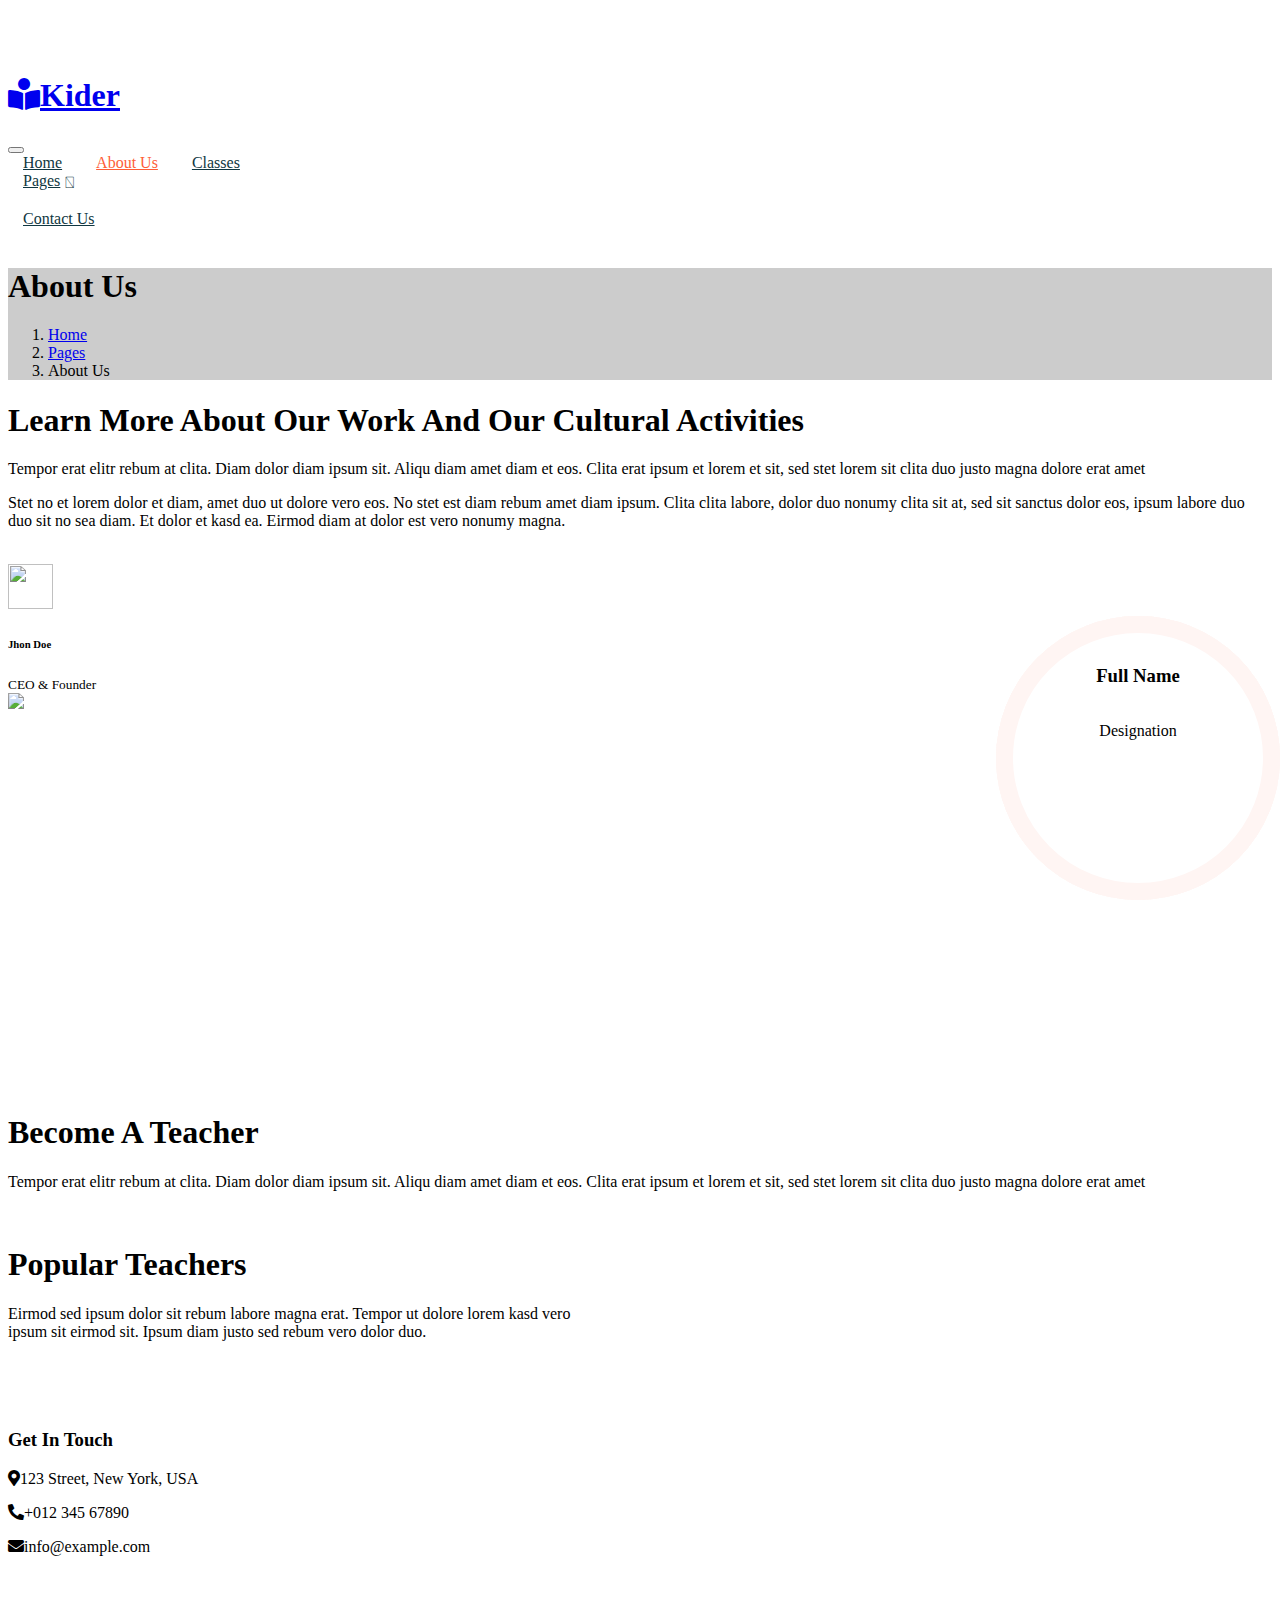
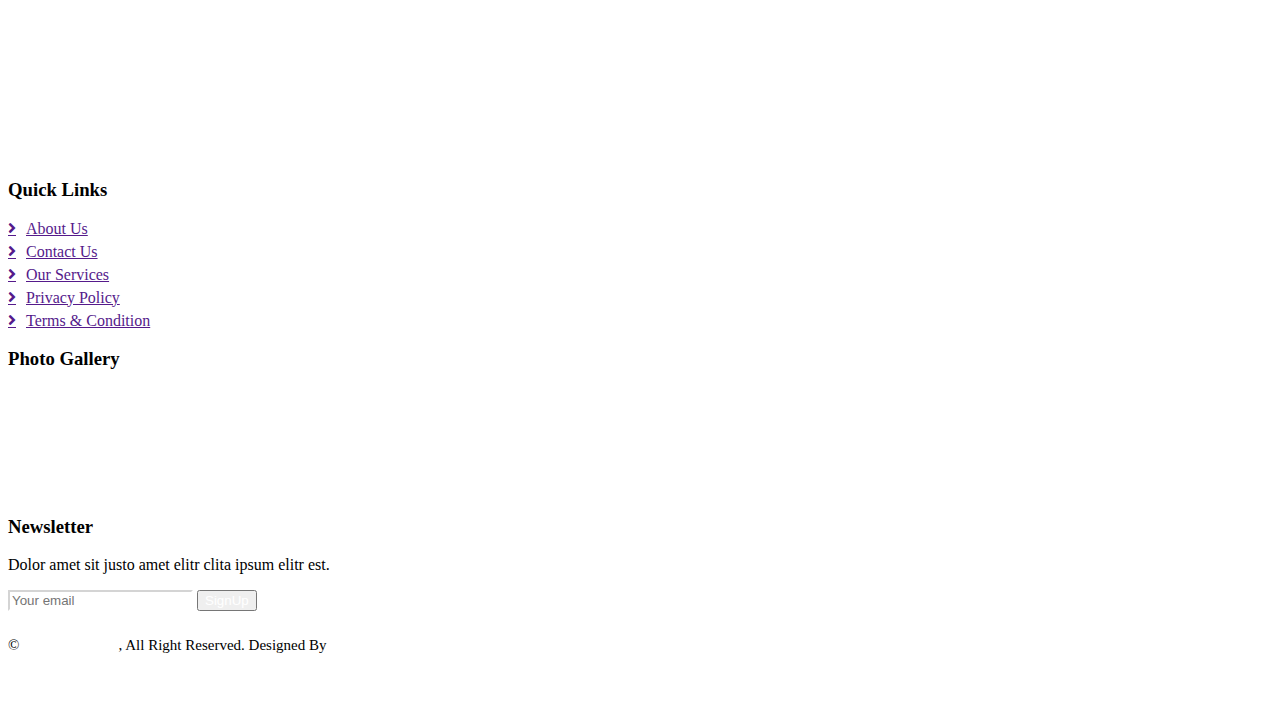
==== Kider Free Website Template - Free-CSS.com/preschool-website-template/about.html @ b9339b07 "font change" ====
<!DOCTYPE html>
<html lang="en">

<head>
    <meta charset="utf-8">
    <title>Kider - Preschool Website Template</title>
    <meta content="width=device-width, initial-scale=1.0" name="viewport">
    <meta content="" name="keywords">
    <meta content="" name="description">

    <!-- Favicon -->
    <link href="img/favicon.ico" rel="icon">

    <!-- Google Web Fonts -->
    <link rel="preconnect" href="https://fonts.googleapis.com">
    <link rel="preconnect" href="https://fonts.gstatic.com" crossorigin>
    <link href="https://fonts.googleapis.com/css2?family=Lexend:wght@100..900&family=Playwrite+BE+VLG:wght@100..400&display=swap" rel="stylesheet">
    
    <!-- Icon Font Stylesheet -->
    <link href="https://cdnjs.cloudflare.com/ajax/libs/font-awesome/5.10.0/css/all.min.css" rel="stylesheet">
    <link href="https://cdn.jsdelivr.net/npm/bootstrap-icons@1.4.1/font/bootstrap-icons.css" rel="stylesheet">

    <!-- Libraries Stylesheet -->
    <link href="lib/animate/animate.min.css" rel="stylesheet">
    <link href="lib/owlcarousel/assets/owl.carousel.min.css" rel="stylesheet">

    <!-- Customized Bootstrap Stylesheet -->
    <link href="css/bootstrap.min.css" rel="stylesheet">

    <!-- Template Stylesheet -->
    <link href="css/style.css" rel="stylesheet">
</head>

<body>
    <div class="container-xxl bg-white p-0">
        <!-- Spinner Start -->
        <div id="spinner" class="show bg-white position-fixed translate-middle w-100 vh-100 top-50 start-50 d-flex align-items-center justify-content-center">
            <div class="spinner-border text-primary" style="width: 3rem; height: 3rem;" role="status">
                <span class="sr-only">Loading...</span>
            </div>
        </div>
        <!-- Spinner End -->


        <!-- Navbar Start -->
        <nav class="navbar navbar-expand-lg bg-white navbar-light sticky-top px-4 px-lg-5 py-lg-0">
            <a href="index.html" class="navbar-brand">
                <h1 class="m-0 text-primary"><i class="fa fa-book-reader me-3"></i>Kider</h1>
            </a>
            <button type="button" class="navbar-toggler" data-bs-toggle="collapse" data-bs-target="#navbarCollapse">
                <span class="navbar-toggler-icon"></span>
            </button>
            <div class="collapse navbar-collapse" id="navbarCollapse">
                <div class="navbar-nav mx-auto">
                    <a href="index.html" class="nav-item nav-link">Home</a>
                    <a href="about.html" class="nav-item nav-link active">About Us</a>
                    <a href="classes.html" class="nav-item nav-link">Classes</a>
                    <div class="nav-item dropdown">
                        <a href="#" class="nav-link dropdown-toggle" data-bs-toggle="dropdown">Pages</a>
                        <div class="dropdown-menu rounded-0 rounded-bottom border-0 shadow-sm m-0">
                            <a href="facility.html" class="dropdown-item">School Facilities</a>
                            <a href="team.html" class="dropdown-item">Popular Teachers</a>
                            <a href="call-to-action.html" class="dropdown-item">Become A Teachers</a>
                            <a href="appointment.html" class="dropdown-item">Make Appointment</a>
                            <a href="testimonial.html" class="dropdown-item">Testimonial</a>
                            <a href="404.html" class="dropdown-item">404 Error</a>
                        </div>
                    </div>
                    <a href="contact.html" class="nav-item nav-link">Contact Us</a>
                </div>
                <a href="" class="btn btn-primary rounded-pill px-3 d-none d-lg-block">Join Us<i class="fa fa-arrow-right ms-3"></i></a>
            </div>
        </nav>
        <!-- Navbar End -->


        <!-- Page Header End -->
        <div class="container-xxl py-5 page-header position-relative mb-5">
            <div class="container py-5">
                <h1 class="display-2 text-white animated slideInDown mb-4">About Us</h1>
                <nav aria-label="breadcrumb animated slideInDown">
                    <ol class="breadcrumb">
                        <li class="breadcrumb-item"><a href="#">Home</a></li>
                        <li class="breadcrumb-item"><a href="#">Pages</a></li>
                        <li class="breadcrumb-item text-white active" aria-current="page">About Us</li>
                    </ol>
                </nav>
            </div>
        </div>
        <!-- Page Header End -->


        <!-- About Start -->
        <div class="container-xxl py-5">
            <div class="container">
                <div class="row g-5 align-items-center">
                    <div class="col-lg-6 wow fadeInUp" data-wow-delay="0.1s">
                        <h1 class="mb-4">Learn More About Our Work And Our Cultural Activities</h1>
                        <p>Tempor erat elitr rebum at clita. Diam dolor diam ipsum sit. Aliqu diam amet diam et eos. Clita erat ipsum et lorem et sit, sed stet lorem sit clita duo justo magna dolore erat amet</p>
                        <p class="mb-4">Stet no et lorem dolor et diam, amet duo ut dolore vero eos. No stet est diam rebum amet diam ipsum. Clita clita labore, dolor duo nonumy clita sit at, sed sit sanctus dolor eos, ipsum labore duo duo sit no sea diam. Et dolor et kasd ea. Eirmod diam at dolor est vero nonumy magna.</p>
                        <div class="row g-4 align-items-center">
                            <div class="col-sm-6">
                                <a class="btn btn-primary rounded-pill py-3 px-5" href="">Read More</a>
                            </div>
                            <div class="col-sm-6">
                                <div class="d-flex align-items-center">
                                    <img class="rounded-circle flex-shrink-0" src="img/user.jpg" alt="" style="width: 45px; height: 45px;">
                                    <div class="ms-3">
                                        <h6 class="text-primary mb-1">Jhon Doe</h6>
                                        <small>CEO & Founder</small>
                                    </div>
                                </div>
                            </div>
                        </div>
                    </div>
                    <div class="col-lg-6 about-img wow fadeInUp" data-wow-delay="0.5s">
                        <div class="row">
                            <div class="col-12 text-center">
                                <img class="img-fluid w-75 rounded-circle bg-light p-3" src="img/about-1.jpg" alt="">
                            </div>
                            <div class="col-6 text-start" style="margin-top: -150px;">
                                <img class="img-fluid w-100 rounded-circle bg-light p-3" src="img/about-2.jpg" alt="">
                            </div>
                            <div class="col-6 text-end" style="margin-top: -150px;">
                                <img class="img-fluid w-100 rounded-circle bg-light p-3" src="img/about-3.jpg" alt="">
                            </div>
                        </div>
                    </div>
                </div>
            </div>
        </div>
        <!-- About End -->


        <!-- Call To Action Start -->
        <div class="container-xxl py-5">
            <div class="container">
                <div class="bg-light rounded">
                    <div class="row g-0">
                        <div class="col-lg-6 wow fadeIn" data-wow-delay="0.1s" style="min-height: 400px;">
                            <div class="position-relative h-100">
                                <img class="position-absolute w-100 h-100 rounded" src="img/call-to-action.jpg" style="object-fit: cover;">
                            </div>
                        </div>
                        <div class="col-lg-6 wow fadeIn" data-wow-delay="0.5s">
                            <div class="h-100 d-flex flex-column justify-content-center p-5">
                                <h1 class="mb-4">Become A Teacher</h1>
                                <p class="mb-4">Tempor erat elitr rebum at clita. Diam dolor diam ipsum sit. Aliqu diam amet diam et eos.
                                    Clita erat ipsum et lorem et sit, sed stet lorem sit clita duo justo magna dolore erat amet
                                </p>
                                <a class="btn btn-primary py-3 px-5" href="">Get Started Now<i class="fa fa-arrow-right ms-2"></i></a>
                            </div>
                        </div>
                    </div>
                </div>
            </div>
        </div>
        <!-- Call To Action End -->


        <!-- Team Start -->
        <div class="container-xxl py-5">
            <div class="container">
                <div class="text-center mx-auto mb-5 wow fadeInUp" data-wow-delay="0.1s" style="max-width: 600px;">
                    <h1 class="mb-3">Popular Teachers</h1>
                    <p>Eirmod sed ipsum dolor sit rebum labore magna erat. Tempor ut dolore lorem kasd vero ipsum sit
                        eirmod sit. Ipsum diam justo sed rebum vero dolor duo.</p>
                </div>
                <div class="row g-4">
                    <div class="col-lg-4 col-md-6 wow fadeInUp" data-wow-delay="0.1s">
                        <div class="team-item position-relative">
                            <img class="img-fluid rounded-circle w-75" src="img/team-1.jpg" alt="">
                            <div class="team-text">
                                <h3>Full Name</h3>
                                <p>Designation</p>
                                <div class="d-flex align-items-center">
                                    <a class="btn btn-square btn-primary mx-1" href=""><i class="fab fa-facebook-f"></i></a>
                                    <a class="btn btn-square btn-primary  mx-1" href=""><i class="fab fa-twitter"></i></a>
                                    <a class="btn btn-square btn-primary  mx-1" href=""><i class="fab fa-instagram"></i></a>
                                </div>
                            </div>
                        </div>
                    </div>
                    <div class="col-lg-4 col-md-6 wow fadeInUp" data-wow-delay="0.3s">
                        <div class="team-item position-relative">
                            <img class="img-fluid rounded-circle w-75" src="img/team-2.jpg" alt="">
                            <div class="team-text">
                                <h3>Full Name</h3>
                                <p>Designation</p>
                                <div class="d-flex align-items-center">
                                    <a class="btn btn-square btn-primary mx-1" href=""><i class="fab fa-facebook-f"></i></a>
                                    <a class="btn btn-square btn-primary  mx-1" href=""><i class="fab fa-twitter"></i></a>
                                    <a class="btn btn-square btn-primary  mx-1" href=""><i class="fab fa-instagram"></i></a>
                                </div>
                            </div>
                        </div>
                    </div>
                    <div class="col-lg-4 col-md-6 wow fadeInUp" data-wow-delay="0.5s">
                        <div class="team-item position-relative">
                            <img class="img-fluid rounded-circle w-75" src="img/team-3.jpg" alt="">
                            <div class="team-text">
                                <h3>Full Name</h3>
                                <p>Designation</p>
                                <div class="d-flex align-items-center">
                                    <a class="btn btn-square btn-primary mx-1" href=""><i class="fab fa-facebook-f"></i></a>
                                    <a class="btn btn-square btn-primary  mx-1" href=""><i class="fab fa-twitter"></i></a>
                                    <a class="btn btn-square btn-primary  mx-1" href=""><i class="fab fa-instagram"></i></a>
                                </div>
                            </div>
                        </div>
                    </div>
                </div>
            </div>
        </div>
        <!-- Team End -->


        <!-- Footer Start -->
        <div class="container-fluid bg-dark text-white-50 footer pt-5 mt-5 wow fadeIn" data-wow-delay="0.1s">
            <div class="container py-5">
                <div class="row g-5">
                    <div class="col-lg-3 col-md-6">
                        <h3 class="text-white mb-4">Get In Touch</h3>
                        <p class="mb-2"><i class="fa fa-map-marker-alt me-3"></i>123 Street, New York, USA</p>
                        <p class="mb-2"><i class="fa fa-phone-alt me-3"></i>+012 345 67890</p>
                        <p class="mb-2"><i class="fa fa-envelope me-3"></i>info@example.com</p>
                        <div class="d-flex pt-2">
                            <a class="btn btn-outline-light btn-social" href=""><i class="fab fa-twitter"></i></a>
                            <a class="btn btn-outline-light btn-social" href=""><i class="fab fa-facebook-f"></i></a>
                            <a class="btn btn-outline-light btn-social" href=""><i class="fab fa-youtube"></i></a>
                            <a class="btn btn-outline-light btn-social" href=""><i class="fab fa-linkedin-in"></i></a>
                        </div>
                    </div>
                    <div class="col-lg-3 col-md-6">
                        <h3 class="text-white mb-4">Quick Links</h3>
                        <a class="btn btn-link text-white-50" href="">About Us</a>
                        <a class="btn btn-link text-white-50" href="">Contact Us</a>
                        <a class="btn btn-link text-white-50" href="">Our Services</a>
                        <a class="btn btn-link text-white-50" href="">Privacy Policy</a>
                        <a class="btn btn-link text-white-50" href="">Terms & Condition</a>
                    </div>
                    <div class="col-lg-3 col-md-6">
                        <h3 class="text-white mb-4">Photo Gallery</h3>
                        <div class="row g-2 pt-2">
                            <div class="col-4">
                                <img class="img-fluid rounded bg-light p-1" src="img/classes-1.jpg" alt="">
                            </div>
                            <div class="col-4">
                                <img class="img-fluid rounded bg-light p-1" src="img/classes-2.jpg" alt="">
                            </div>
                            <div class="col-4">
                                <img class="img-fluid rounded bg-light p-1" src="img/classes-3.jpg" alt="">
                            </div>
                            <div class="col-4">
                                <img class="img-fluid rounded bg-light p-1" src="img/classes-4.jpg" alt="">
                            </div>
                            <div class="col-4">
                                <img class="img-fluid rounded bg-light p-1" src="img/classes-5.jpg" alt="">
                            </div>
                            <div class="col-4">
                                <img class="img-fluid rounded bg-light p-1" src="img/classes-6.jpg" alt="">
                            </div>
                        </div>
                    </div>
                    <div class="col-lg-3 col-md-6">
                        <h3 class="text-white mb-4">Newsletter</h3>
                        <p>Dolor amet sit justo amet elitr clita ipsum elitr est.</p>
                        <div class="position-relative mx-auto" style="max-width: 400px;">
                            <input class="form-control bg-transparent w-100 py-3 ps-4 pe-5" type="text" placeholder="Your email">
                            <button type="button" class="btn btn-primary py-2 position-absolute top-0 end-0 mt-2 me-2">SignUp</button>
                        </div>
                    </div>
                </div>
            </div>
            <div class="container">
                <div class="copyright">
                    <div class="row">
                        <div class="col-md-6 text-center text-md-start mb-3 mb-md-0">
                            &copy; <a class="border-bottom" href="#">Your Site Name</a>, All Right Reserved. 
							
							<!--/*** This template is free as long as you keep the footer author’s credit link/attribution link/backlink. If you'd like to use the template without the footer author’s credit link/attribution link/backlink, you can purchase the Credit Removal License from "https://htmlcodex.com/credit-removal". Thank you for your support. ***/-->
							Designed By <a class="border-bottom" href="https://htmlcodex.com">HTML Codex</a>
                        </div>
                        <div class="col-md-6 text-center text-md-end">
                            <div class="footer-menu">
                                <a href="">Home</a>
                                <a href="">Cookies</a>
                                <a href="">Help</a>
                                <a href="">FQAs</a>
                            </div>
                        </div>
                    </div>
                </div>
            </div>
        </div>
        <!-- Footer End -->


        <!-- Back to Top -->
        <a href="#" class="btn btn-lg btn-primary btn-lg-square back-to-top"><i class="bi bi-arrow-up"></i></a>
    </div>

    <!-- JavaScript Libraries -->
    <script src="https://code.jquery.com/jquery-3.4.1.min.js"></script>
    <script src="https://cdn.jsdelivr.net/npm/bootstrap@5.0.0/dist/js/bootstrap.bundle.min.js"></script>
    <script src="lib/wow/wow.min.js"></script>
    <script src="lib/easing/easing.min.js"></script>
    <script src="lib/waypoints/waypoints.min.js"></script>
    <script src="lib/owlcarousel/owl.carousel.min.js"></script>

    <!-- Template Javascript -->
    <script src="js/main.js"></script>
</body>

</html>
---- Kider Free Website Template - Free-CSS.com/preschool-website-template/css/style.css ----
/********** Template CSS **********/
:root {
    --primary: #FE5D37;
    --light: #FFF5F3;
    --dark: #103741;
}

.back-to-top {
    position: fixed;
    display: none;
    right: 45px;
    bottom: 45px;
    z-index: 99;
}


/*** Spinner ***/
#spinner {
    opacity: 0;
    visibility: hidden;
    transition: opacity .5s ease-out, visibility 0s linear .5s;
    z-index: 99999;
}

#spinner.show {
    transition: opacity .5s ease-out, visibility 0s linear 0s;
    visibility: visible;
    opacity: 1;
}


/*** Button ***/
.btn {
    font-weight: 500;
    transition: .5s;
}

.btn.btn-primary {
    color: #FFFFFF;
}

.btn-square {
    width: 38px;
    height: 38px;
}

.btn-sm-square {
    width: 32px;
    height: 32px;
}

.btn-lg-square {
    width: 48px;
    height: 48px;
}

.btn-square,
.btn-sm-square,
.btn-lg-square {
    padding: 0;
    display: flex;
    align-items: center;
    justify-content: center;
    font-weight: normal;
    border-radius: 50px;
}


/*** Heading ***/
h1,
h2,
h3,
h4,
.h1,
.h2,
.h3,
.h4,
.display-1,
.display-2,
.display-3,
.display-4,
.display-5,
.display-6 {
    font-family: 'Lobster Two', cursive;
    font-weight: 700;
}

h5,
h6,
.h5,
.h6 {
    font-weight: 600;
}

.font-secondary {
    font-family: 'Lexend', cursive;
}


/*** Navbar ***/
.navbar .navbar-nav .nav-link {
    padding: 30px 15px;
    color: var(--dark);
    font-weight: 500;
    outline: none;
}

.navbar .navbar-nav .nav-link:hover,
.navbar .navbar-nav .nav-link.active {
    color: var(--primary);
}

.navbar.sticky-top {
    top: -100px;
    transition: .5s;
}

.navbar .dropdown-toggle::after {
    border: none;
    content: "\f107";
    font-family: "Lexend";
    font-weight: 900;
    vertical-align: middle;
    margin-left: 5px;
    transition: .5s;
}

.navbar .dropdown-toggle[aria-expanded=true]::after {
    transform: rotate(-180deg);
}

@media (max-width: 991.98px) {
    .navbar .navbar-nav .nav-link  {
        margin-right: 0;
        padding: 10px 0;
    }

    .navbar .navbar-nav {
        margin-top: 15px;
        border-top: 1px solid #EEEEEE;
    }
}

@media (min-width: 992px) {
    .navbar .nav-item .dropdown-menu {
        display: block;
        top: calc(100% - 15px);
        margin-top: 0;
        opacity: 0;
        visibility: hidden;
        transition: .5s;
        
    }

    .navbar .nav-item:hover .dropdown-menu {
        top: 100%;
        visibility: visible;
        transition: .5s;
        opacity: 1;
    }
}


/*** Header ***/
.header-carousel::before,
.header-carousel::after,
.page-header::before,
.page-header::after {
    position: absolute;
    content: "";
    width: 100%;
    height: 10px;
    top: 0;
    left: 0;
    background: url(../img/bg-header-top.png) center center repeat-x;
    z-index: 1;
}

.header-carousel::after,
.page-header::after {
    height: 19px;
    top: auto;
    bottom: 0;
    background: url(../img/bg-header-bottom.png) center center repeat-x;
}

@media (max-width: 768px) {
    .header-carousel .owl-carousel-item {
        position: relative;
        min-height: 500px;
    }
    
    .header-carousel .owl-carousel-item img {
        position: absolute;
        width: 100%;
        height: 100%;
        object-fit: cover;
    }

    .header-carousel .owl-carousel-item p {
        font-size: 16px !important;
        font-weight: 400 !important;
    }

    .header-carousel .owl-carousel-item h1 {
        font-size: 30px;
        font-weight: 600;
    }
}

.header-carousel .owl-nav {
    position: absolute;
    top: 50%;
    right: 8%;
    transform: translateY(-50%);
    display: flex;
    flex-direction: column;
}

.header-carousel .owl-nav .owl-prev,
.header-carousel .owl-nav .owl-next {
    margin: 7px 0;
    width: 45px;
    height: 45px;
    display: flex;
    align-items: center;
    justify-content: center;
    color: #FFFFFF;
    background: transparent;
    border: 1px solid #FFFFFF;
    border-radius: 45px;
    font-size: 22px;
    transition: .5s;
}

.header-carousel .owl-nav .owl-prev:hover,
.header-carousel .owl-nav .owl-next:hover {
    background: var(--primary);
    border-color: var(--primary);
}

.page-header {
    background: linear-gradient(rgba(0, 0, 0, .2), rgba(0, 0, 0, .2)), url(../img/carousel-1.jpg) center center no-repeat;
    background-size: cover;
}

.breadcrumb-item + .breadcrumb-item::before {
    color: rgba(255, 255, 255, .5);
}


/*** Facility ***/
.facility-item .facility-icon {
    position: relative;
    margin: 0 auto;
    width: 100px;
    height: 100px;
    border-radius: 100px;
    display: flex;
    align-items: center;
    justify-content: center;
}

.facility-item .facility-icon::before {
    position: absolute;
    content: "";
    width: 100%;
    height: 100%;
    top: 0;
    left: 0;
    background: rgba(255, 255, 255, .9);
    transition: .5s;
    z-index: 1;
}

.facility-item .facility-icon span {
    position: absolute;
    content: "";
    width: 15px;
    height: 30px;
    top: 0;
    left: 0;
    border-radius: 50%;
}

.facility-item .facility-icon span:last-child {
    left: auto;
    right: 0;
}

.facility-item .facility-icon i {
    position: relative;
    z-index: 2;
}

.facility-item .facility-text {
    position: relative;
    min-height: 250px;
    padding: 30px;
    border-radius: 100%;
    display: flex;
    text-align: center;
    justify-content: center;
    flex-direction: column;
}

.facility-item .facility-text::before {
    position: absolute;
    content: "";
    width: 100%;
    height: 100%;
    top: 0;
    left: 0;
    background: rgba(255, 255, 255, .9);
    transition: .5s;
    z-index: 1;
}

.facility-item .facility-text * {
    position: relative;
    z-index: 2;
}

.facility-item:hover .facility-icon::before,
.facility-item:hover .facility-text::before {
    background: transparent;
}

.facility-item * {
    transition: .5s;
}

.facility-item:hover * {
    color: #FFFFFF !important;
}


/*** About ***/
.about-img img {
    transition: .5s;
}

.about-img img:hover {
    background: var(--primary) !important;
}


/*** Classes ***/
.classes-item {
    transition: .5s;
}

.classes-item:hover {
    margin-top: -10px;
}


/*** Team ***/
.team-item .team-text {
    position: absolute;
    width: 250px;
    height: 250px;
    bottom: 0;
    right: 0;
    display: flex;
    align-items: center;
    justify-content: center;
    flex-direction: column;
    background: #FFFFFF;
    border: 17px solid var(--light);
    border-radius: 250px;
    transition: .5s;
}

.team-item:hover .team-text {
    border-color: var(--primary);
}


/*** Testimonial ***/
.testimonial-carousel {
    padding-left: 1.5rem;
    padding-right: 1.5rem;
}

@media (min-width: 576px) {
    .testimonial-carousel {
        padding-left: 4rem;
        padding-right: 4rem;
    }
}

.testimonial-carousel .testimonial-item .border {
    border: 1px dashed rgba(0, 185, 142, .3) !important;
}

.testimonial-carousel .owl-nav {
    position: absolute;
    width: 100%;
    height: 45px;
    top: 50%;
    left: 0;
    transform: translateY(-50%);
    display: flex;
    justify-content: space-between;
    z-index: 1;
}

.testimonial-carousel .owl-nav .owl-prev,
.testimonial-carousel .owl-nav .owl-next {
    position: relative;
    width: 45px;
    height: 45px;
    display: flex;
    align-items: center;
    justify-content: center;
    color: #FFFFFF;
    background: var(--primary);
    border-radius: 45px;
    font-size: 20px;
    transition: .5s;
}

.testimonial-carousel .owl-nav .owl-prev:hover,
.testimonial-carousel .owl-nav .owl-next:hover {
    background: var(--dark);
}


/*** Footer ***/
.footer .btn.btn-social {
    margin-right: 5px;
    width: 45px;
    height: 45px;
    display: flex;
    align-items: center;
    justify-content: center;
    color: #FFFFFF;
    border: 1px solid rgba(255,255,255,0.5);
    border-radius: 45px;
    transition: .3s;
}

.footer .btn.btn-social:hover {
    border-color: var(--primary);
    background: var(--primary);
}

.footer .btn.btn-link {
    display: block;
    margin-bottom: 5px;
    padding: 0;
    text-align: left;
    font-size: 16px;
    font-weight: normal;
    text-transform: capitalize;
    transition: .3s;
}

.footer .btn.btn-link::before {
    position: relative;
    content: "\f105";
    font-family: "Font Awesome 5 Free";
    font-weight: 900;
    margin-right: 10px;
}

.footer .btn.btn-link:hover {
    color: var(--primary) !important;
    letter-spacing: 1px;
    box-shadow: none;
}

.footer .form-control {
    border-color: rgba(255,255,255,0.5);
}

.footer .copyright {
    padding: 25px 0;
    font-size: 15px;
    border-top: 1px solid rgba(256, 256, 256, .1);
}

.footer .copyright a {
    color: #FFFFFF;
}

.footer .footer-menu a {
    margin-right: 15px;
    padding-right: 15px;
    border-right: 1px solid rgba(255, 255, 255, .1);
}

.footer .copyright a:hover,
.footer .footer-menu a:hover {
    color: var(--primary) !important;
}

.footer .footer-menu a:last-child {
    margin-right: 0;
    padding-right: 0;
    border-right: none;
}
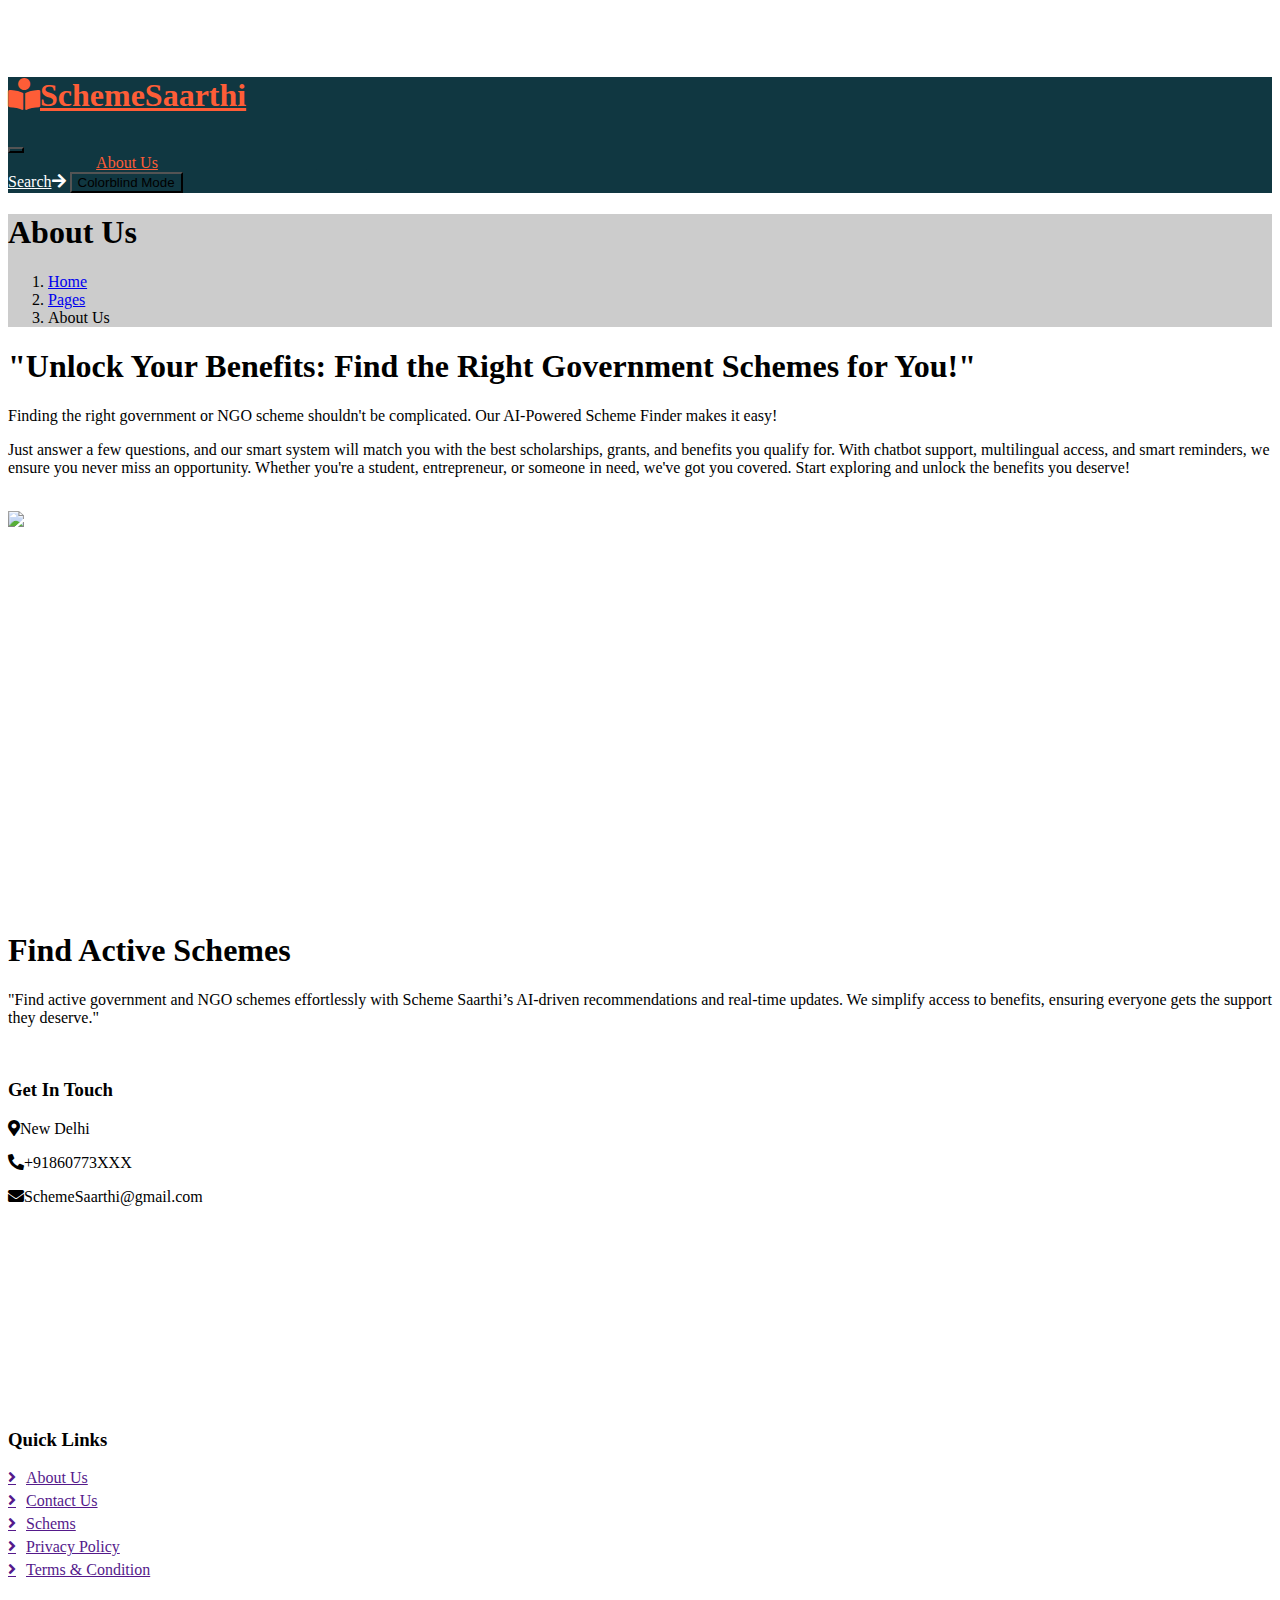
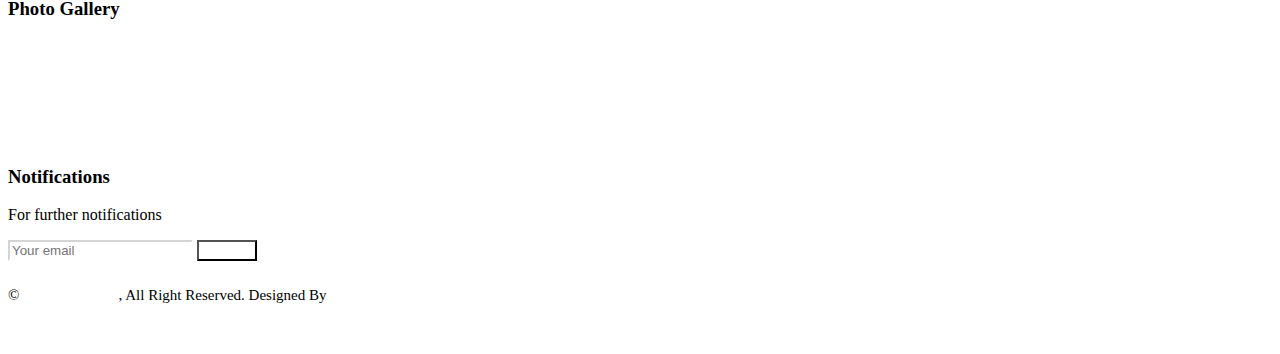
==== commit fd4a709d: "final" ====
--- a/Kider Free Website Template - Free-CSS.com/preschool-website-template/about.html
+++ b/Kider Free Website Template - Free-CSS.com/preschool-website-template/about.html
@@ -3,7 +3,7 @@
 
 <head>
     <meta charset="utf-8">
-    <title>Kider - Preschool Website Template</title>
+    <title>SchemeSaarthi</title>
     <meta content="width=device-width, initial-scale=1.0" name="viewport">
     <meta content="" name="keywords">
     <meta content="" name="description">
@@ -45,7 +45,7 @@
         <!-- Navbar Start -->
         <nav class="navbar navbar-expand-lg bg-white navbar-light sticky-top px-4 px-lg-5 py-lg-0">
             <a href="index.html" class="navbar-brand">
-                <h1 class="m-0 text-primary"><i class="fa fa-book-reader me-3"></i>Kider</h1>
+                <h1 class="m-0 text-primary"><i class="fa fa-book-reader me-3"></i>SchemeSaarthi</h1>
             </a>
             <button type="button" class="navbar-toggler" data-bs-toggle="collapse" data-bs-target="#navbarCollapse">
                 <span class="navbar-toggler-icon"></span>
@@ -54,26 +54,31 @@
                 <div class="navbar-nav mx-auto">
                     <a href="index.html" class="nav-item nav-link">Home</a>
                     <a href="about.html" class="nav-item nav-link active">About Us</a>
-                    <a href="classes.html" class="nav-item nav-link">Classes</a>
-                    <div class="nav-item dropdown">
-                        <a href="#" class="nav-link dropdown-toggle" data-bs-toggle="dropdown">Pages</a>
+                    <!-- <a><div class="nav-item dropdown">
+                        <a href="#" class="nav-link dropdown-toggle" data-bs-toggle="dropdown">Find Schemes</a>
                         <div class="dropdown-menu rounded-0 rounded-bottom border-0 shadow-sm m-0">
-                            <a href="facility.html" class="dropdown-item">School Facilities</a>
-                            <a href="team.html" class="dropdown-item">Popular Teachers</a>
-                            <a href="call-to-action.html" class="dropdown-item">Become A Teachers</a>
+                            <a href="facility.html" class="dropdown-item">Active Schemes</a>
+                            <a href="team.html" class="dropdown-item">Upcoming Schemes</a>
+                            <a href="call-to-action.html" class="dropdown-item"></a>
                             <a href="appointment.html" class="dropdown-item">Make Appointment</a>
                             <a href="testimonial.html" class="dropdown-item">Testimonial</a>
                             <a href="404.html" class="dropdown-item">404 Error</a>
                         </div>
-                    </div>
+                    </div></a> -->
+                    <a href="findschemes.html" class="nav-item nav-link">Find Schemes</a>
+                    <a href="classes.html" class="nav-item nav-link">Chatbot</a>
                     <a href="contact.html" class="nav-item nav-link">Contact Us</a>
                 </div>
-                <a href="" class="btn btn-primary rounded-pill px-3 d-none d-lg-block">Join Us<i class="fa fa-arrow-right ms-3"></i></a>
+                <a href="" class="btn btn-primary rounded-pill px-3 d-none d-lg-block">Search<i class="fa fa-arrow-right ms-3"></i></a>
+
+                <button id="toggleMode" type="button" class="toggle-btn ms-3">Colorblind Mode</button>
+
             </div>
         </nav>
+        <!-- <script src="js/script.js"></script> -->
+
         <!-- Navbar End -->
-
-
+    <!-- Navbar End -->
         <!-- Page Header End -->
         <div class="container-xxl py-5 page-header position-relative mb-5">
             <div class="container py-5">
@@ -95,34 +100,28 @@
             <div class="container">
                 <div class="row g-5 align-items-center">
                     <div class="col-lg-6 wow fadeInUp" data-wow-delay="0.1s">
-                        <h1 class="mb-4">Learn More About Our Work And Our Cultural Activities</h1>
-                        <p>Tempor erat elitr rebum at clita. Diam dolor diam ipsum sit. Aliqu diam amet diam et eos. Clita erat ipsum et lorem et sit, sed stet lorem sit clita duo justo magna dolore erat amet</p>
-                        <p class="mb-4">Stet no et lorem dolor et diam, amet duo ut dolore vero eos. No stet est diam rebum amet diam ipsum. Clita clita labore, dolor duo nonumy clita sit at, sed sit sanctus dolor eos, ipsum labore duo duo sit no sea diam. Et dolor et kasd ea. Eirmod diam at dolor est vero nonumy magna.</p>
+                        <h1 class="mb-4">"Unlock Your Benefits: Find the Right Government Schemes for You!"</h1>
+                        <p>Finding the right government or NGO scheme shouldn't be complicated. Our AI-Powered Scheme Finder makes it easy!</p>
+                        <p class="mb-4">Just answer a few questions, and our smart system will match you with the best scholarships, grants, and benefits you qualify for. With chatbot support, multilingual access, and smart reminders, we ensure you never miss an opportunity. Whether you're a student, entrepreneur, or someone in need, we've got you covered. Start exploring and unlock the benefits you deserve!</p>                
                         <div class="row g-4 align-items-center">
                             <div class="col-sm-6">
-                                <a class="btn btn-primary rounded-pill py-3 px-5" href="">Read More</a>
+                                <a class="btn btn-primary rounded-pill py-3 px-5" href="">Know More</a>
                             </div>
                             <div class="col-sm-6">
-                                <div class="d-flex align-items-center">
-                                    <img class="rounded-circle flex-shrink-0" src="img/user.jpg" alt="" style="width: 45px; height: 45px;">
-                                    <div class="ms-3">
-                                        <h6 class="text-primary mb-1">Jhon Doe</h6>
-                                        <small>CEO & Founder</small>
-                                    </div>
-                                </div>
+                                
                             </div>
                         </div>
                     </div>
                     <div class="col-lg-6 about-img wow fadeInUp" data-wow-delay="0.5s">
                         <div class="row">
                             <div class="col-12 text-center">
-                                <img class="img-fluid w-75 rounded-circle bg-light p-3" src="img/about-1.jpg" alt="">
-                            </div>
+                                <img class="img-fluid w-75 rounded-circle bg-light p-3" src="https://tse1.mm.bing.net/th?id=OIP.5GEbWnFva9DbfkN_gZI5KgHaDt&pid=Api&P=0&h=180" alt="">
+</div>
                             <div class="col-6 text-start" style="margin-top: -150px;">
-                                <img class="img-fluid w-100 rounded-circle bg-light p-3" src="img/about-2.jpg" alt="">
+                                <img class="img-fluid w-100 rounded-circle bg-light p-3" src="https://tse1.mm.bing.net/th?id=OIP.41Tlg9M5TZkGQ3c-ucHEVQHaEK&pid=Api&P=0&h=180" alt="">
                             </div>
                             <div class="col-6 text-end" style="margin-top: -150px;">
-                                <img class="img-fluid w-100 rounded-circle bg-light p-3" src="img/about-3.jpg" alt="">
+                                <img class="img-fluid w-100 rounded-circle bg-light p-3" src="https://tse2.mm.bing.net/th?id=OIP.jvAVbq_LxTS7I9SCVlnomAHaEC&pid=Api&P=0&h=180" alt="">
                             </div>
                         </div>
                     </div>
@@ -139,15 +138,15 @@
                     <div class="row g-0">
                         <div class="col-lg-6 wow fadeIn" data-wow-delay="0.1s" style="min-height: 400px;">
                             <div class="position-relative h-100">
-                                <img class="position-absolute w-100 h-100 rounded" src="img/call-to-action.jpg" style="object-fit: cover;">
+                                <img class="position-absolute w-100 h-100 rounded" src="https://tse3.mm.bing.net/th?id=OIP.HmrvJd_4NwUadyVfK8ZxkAHaEK&pid=Api&P=0&h=180.jpg" style="object-fit: cover;">
                             </div>
                         </div>
                         <div class="col-lg-6 wow fadeIn" data-wow-delay="0.5s">
                             <div class="h-100 d-flex flex-column justify-content-center p-5">
-                                <h1 class="mb-4">Become A Teacher</h1>
-                                <p class="mb-4">Tempor erat elitr rebum at clita. Diam dolor diam ipsum sit. Aliqu diam amet diam et eos.
-                                    Clita erat ipsum et lorem et sit, sed stet lorem sit clita duo justo magna dolore erat amet
-                                </p>
+                                <h1 class="mb-4">Find Active Schemes </h1>
+                                <p class="mb-4">"Find active government and NGO schemes effortlessly with Scheme Saarthi’s AI-driven recommendations and real-time updates. We simplify access to benefits, ensuring everyone gets the support they deserve."</p>
+
+
                                 <a class="btn btn-primary py-3 px-5" href="">Get Started Now<i class="fa fa-arrow-right ms-2"></i></a>
                             </div>
                         </div>
@@ -159,7 +158,7 @@
 
 
         <!-- Team Start -->
-        <div class="container-xxl py-5">
+        <!-- <div class="container-xxl py-5">
             <div class="container">
                 <div class="text-center mx-auto mb-5 wow fadeInUp" data-wow-delay="0.1s" style="max-width: 600px;">
                     <h1 class="mb-3">Popular Teachers</h1>
@@ -211,7 +210,7 @@
                     </div>
                 </div>
             </div>
-        </div>
+        </div> -->
         <!-- Team End -->
 
 
@@ -221,9 +220,9 @@
                 <div class="row g-5">
                     <div class="col-lg-3 col-md-6">
                         <h3 class="text-white mb-4">Get In Touch</h3>
-                        <p class="mb-2"><i class="fa fa-map-marker-alt me-3"></i>123 Street, New York, USA</p>
-                        <p class="mb-2"><i class="fa fa-phone-alt me-3"></i>+012 345 67890</p>
-                        <p class="mb-2"><i class="fa fa-envelope me-3"></i>info@example.com</p>
+                        <p class="mb-2"><i class="fa fa-map-marker-alt me-3"></i>New Delhi</p>
+                        <p class="mb-2"><i class="fa fa-phone-alt me-3"></i>+91860773XXX</p>
+                        <p class="mb-2"><i class="fa fa-envelope me-3"></i>SchemeSaarthi@gmail.com</p>
                         <div class="d-flex pt-2">
                             <a class="btn btn-outline-light btn-social" href=""><i class="fab fa-twitter"></i></a>
                             <a class="btn btn-outline-light btn-social" href=""><i class="fab fa-facebook-f"></i></a>
@@ -235,7 +234,7 @@
                         <h3 class="text-white mb-4">Quick Links</h3>
                         <a class="btn btn-link text-white-50" href="">About Us</a>
                         <a class="btn btn-link text-white-50" href="">Contact Us</a>
-                        <a class="btn btn-link text-white-50" href="">Our Services</a>
+                        <a class="btn btn-link text-white-50" href="">Schems</a>
                         <a class="btn btn-link text-white-50" href="">Privacy Policy</a>
                         <a class="btn btn-link text-white-50" href="">Terms & Condition</a>
                     </div>
@@ -263,8 +262,8 @@
                         </div>
                     </div>
                     <div class="col-lg-3 col-md-6">
-                        <h3 class="text-white mb-4">Newsletter</h3>
-                        <p>Dolor amet sit justo amet elitr clita ipsum elitr est.</p>
+                        <h3 class="text-white mb-4">Notifications</h3>
+                        <p>For further notifications</p>
                         <div class="position-relative mx-auto" style="max-width: 400px;">
                             <input class="form-control bg-transparent w-100 py-3 ps-4 pe-5" type="text" placeholder="Your email">
                             <button type="button" class="btn btn-primary py-2 position-absolute top-0 end-0 mt-2 me-2">SignUp</button>
@@ -308,8 +307,12 @@
     <script src="lib/waypoints/waypoints.min.js"></script>
     <script src="lib/owlcarousel/owl.carousel.min.js"></script>
 
-    <!-- Template Javascript -->
-    <script src="js/main.js"></script>
+    <!-- Bootstrap Bundle (Popper.js included) -->
+<script src="https://cdn.jsdelivr.net/npm/bootstrap@5.3.0/dist/js/bootstrap.bundle.min.js"></script>
+
+<!-- Your Custom JavaScript -->
+<script src="js/script.js"></script>
+
 </body>
 
 </html>--- a/Kider Free Website Template - Free-CSS.com/preschool-website-template/css/style.css
+++ b/Kider Free Website Template - Free-CSS.com/preschool-website-template/css/style.css
@@ -1,4 +1,85 @@
 /********** Template CSS **********/
+/* Scheme Cards */
+.schemes-container {
+    display: flex;
+    flex-wrap: wrap;
+    justify-content: space-between;
+    gap: 20px;
+}
+
+.scheme-card {
+    background-color: var(--background-color);
+    border-radius: 10px;
+    box-shadow: 0 4px 8px rgba(0, 0, 0, 0.1);
+    overflow: hidden;
+    flex: 1 1 calc(33.333% - 20px);
+    display: flex;
+    flex-direction: column;
+    align-items: center;
+    padding: 20px;
+    transition: transform 0.3s;
+}
+
+.scheme-card:hover {
+    transform: translateY(-10px);
+}
+
+.scheme-image {
+    width: 150px;
+    height: 150px;
+    border-radius: 50%;
+    object-fit: cover;
+    margin-bottom: 20px;
+}
+
+.scheme-title {
+    font-size: 1.5em;
+    margin: 10px 0;
+    color: var(--primary-color);
+    text-decoration: none;
+}
+
+.scheme-info {
+    text-align: center;
+    margin-bottom: 20px;
+}
+
+.scheme-info h6 {
+    margin: 5px 0;
+    color: var(--primary-color);
+}
+
+.scheme-info small {
+    display: block;
+    margin-bottom: 5px;
+}
+
+.apply-button {
+    background-color: var(--primary-color);
+    color: white;
+    padding: 10px 20px;
+    border-radius: 50px;
+    text-decoration: none;
+    transition: background-color 0.3s;
+}
+
+.apply-button:hover {
+    background-color: #0056b3;
+}
+
+/* Responsive Design */
+@media (max-width: 768px) {
+    .scheme-card {
+        flex: 1 1 calc(50% - 20px);
+    }
+}
+
+@media (max-width: 480px) {
+    .scheme-card {
+        flex: 1 1 100%;
+    }
+}
+
 :root {
     --primary: #FE5D37;
     --light: #FFF5F3;
@@ -11,6 +92,35 @@
     right: 45px;
     bottom: 45px;
     z-index: 99;
+}
+
+.colorblind-mode {
+    --primary: #0072B2;  /* Blue, distinguishable from red/green */
+    --light: #E6E6FA;  /* Light lavender for contrast */
+    --dark: #222222;  /* Darker gray for better readability */
+    --bg-color: #1E1E1E;  /* Dark grayish black for better contrast */
+    --text-color: #0072B2;  /* Deep navy blue for strong contrast */
+    --button-color: #009E73;  /* Greenish teal, distinct from blue and red */
+}
+
+
+/* Apply the colors to elements */
+body {
+    background-color: var(--bg-color);
+    color: var(--text-color);
+}
+
+.navbar {
+    background-color: var(--dark);
+}
+
+.navbar a {
+    color: var(--primary);
+}
+
+button {
+    background-color: var(--button-color);
+    color: var(--text-color);
 }
 
 
@@ -501,3 +611,15 @@
     padding-right: 0;
     border-right: none;
 }
+.dropdown-menu {
+    display: none;
+    position: absolute;
+    background-color: #fff;  /* Ensure background is set */
+    border-radius: 5px;
+    box-shadow: 0px 4px 6px rgba(0, 0, 0, 0.1);
+    min-width: 200px;  /* Adjust width if needed */
+}
+
+.nav-item.dropdown:hover .dropdown-menu {
+    display: block;
+}
